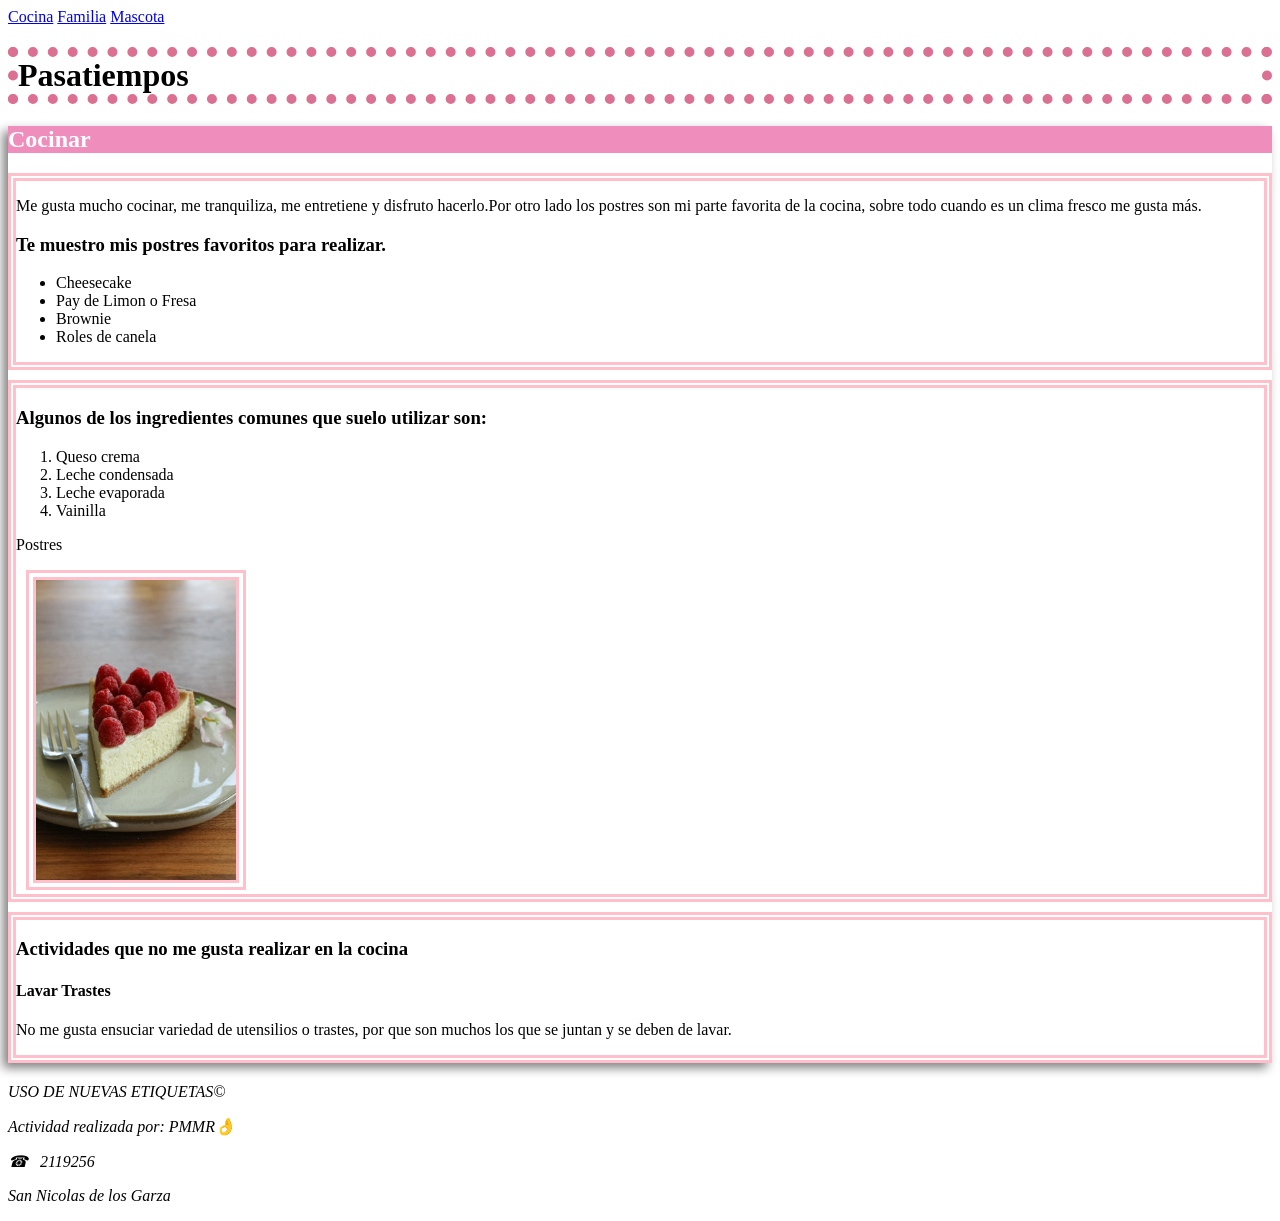
==== cocina.html @ 2b380585 "Seccione mi primer pasatiempo" ====
<!doctype html>
<html lang="en">
  <head>
    <meta charset="UTF-8" />
    <meta name="viewport" content="width=device-width, initial-scale=1.0" />
    <title>Document</title>
    <link rel="stylesheet" href="css/estilos.css" />
  </head>
  <body>
    <header>
      <nav>
        <a href="cocina.html">Cocina</a>
        <a href="familia.html">Familia</a>
        <a href="mascota.html">Mascota</a>
      </nav>
    </header>
    <main>
      <h1>Pasatiempos</h1>
      <article>
        <header>
          <h2>Cocinar</h2>
        </header>
        <section>
          <p>
            Me gusta mucho cocinar, me tranquiliza, me entretiene y disfruto
            hacerlo.Por otro lado los postres son mi parte favorita de la
            cocina, sobre todo cuando es un clima fresco me gusta más.
          </p>
          <h3>Te muestro mis postres favoritos para realizar.</h3>
          <ul>
            <li>Cheesecake</li>
            <li>Pay de Limon o Fresa</li>
            <li>Brownie</li>
            <li>Roles de canela</li>
          </ul>
        </section>

        <section>
          <h3>Algunos de los ingredientes comunes que suelo utilizar son:</h3>
          <ol>
            <li>Queso crema</li>
            <li>Leche condensada</li>
            <li>Leche evaporada</li>
            <li>Vainilla</li>
          </ol>
          <p>Postres</p>
          <img width="200px" src="img/Postres.jpg" alt="Cheesecake" />
        </section>

        <section>
          <h3>Actividades que no me gusta realizar en la cocina</h3>
          <h4>Lavar Trastes</h4>
          <p>
            No me gusta ensuciar variedad de utensilios o trastes, por que son
            muchos los que se juntan y se deben de lavar.
          </p>
        </section>
      </article>
    </main>
    <aside></aside>
    <footer>
      <address>
        <p>USO DE NUEVAS ETIQUETAS&copy;</p>
        <p>Actividad realizada por: PMMR👌</p>
        <p>&phone;&nbsp;&nbsp;&nbsp;2119256</p>
        <p>San Nicolas de los Garza</p>
      </address>
    </footer>
  </body>
</html>
---- css/estilos.css ----
article {
  border: 1px pink;
  box-shadow: -5px 5px 10px grey;
  margin-bottom: 20px;
}

article h2 {
  color: white;
  background: rgb(239, 142, 189);
}

img {
  border: 10px double pink;
  margin-left: 10px;
}

h1 {
  border: 10px dotted palevioletred;
}

section {
  border: 8px double pink;
  margin-top: 10px;
}

footer {
  color: black;
}
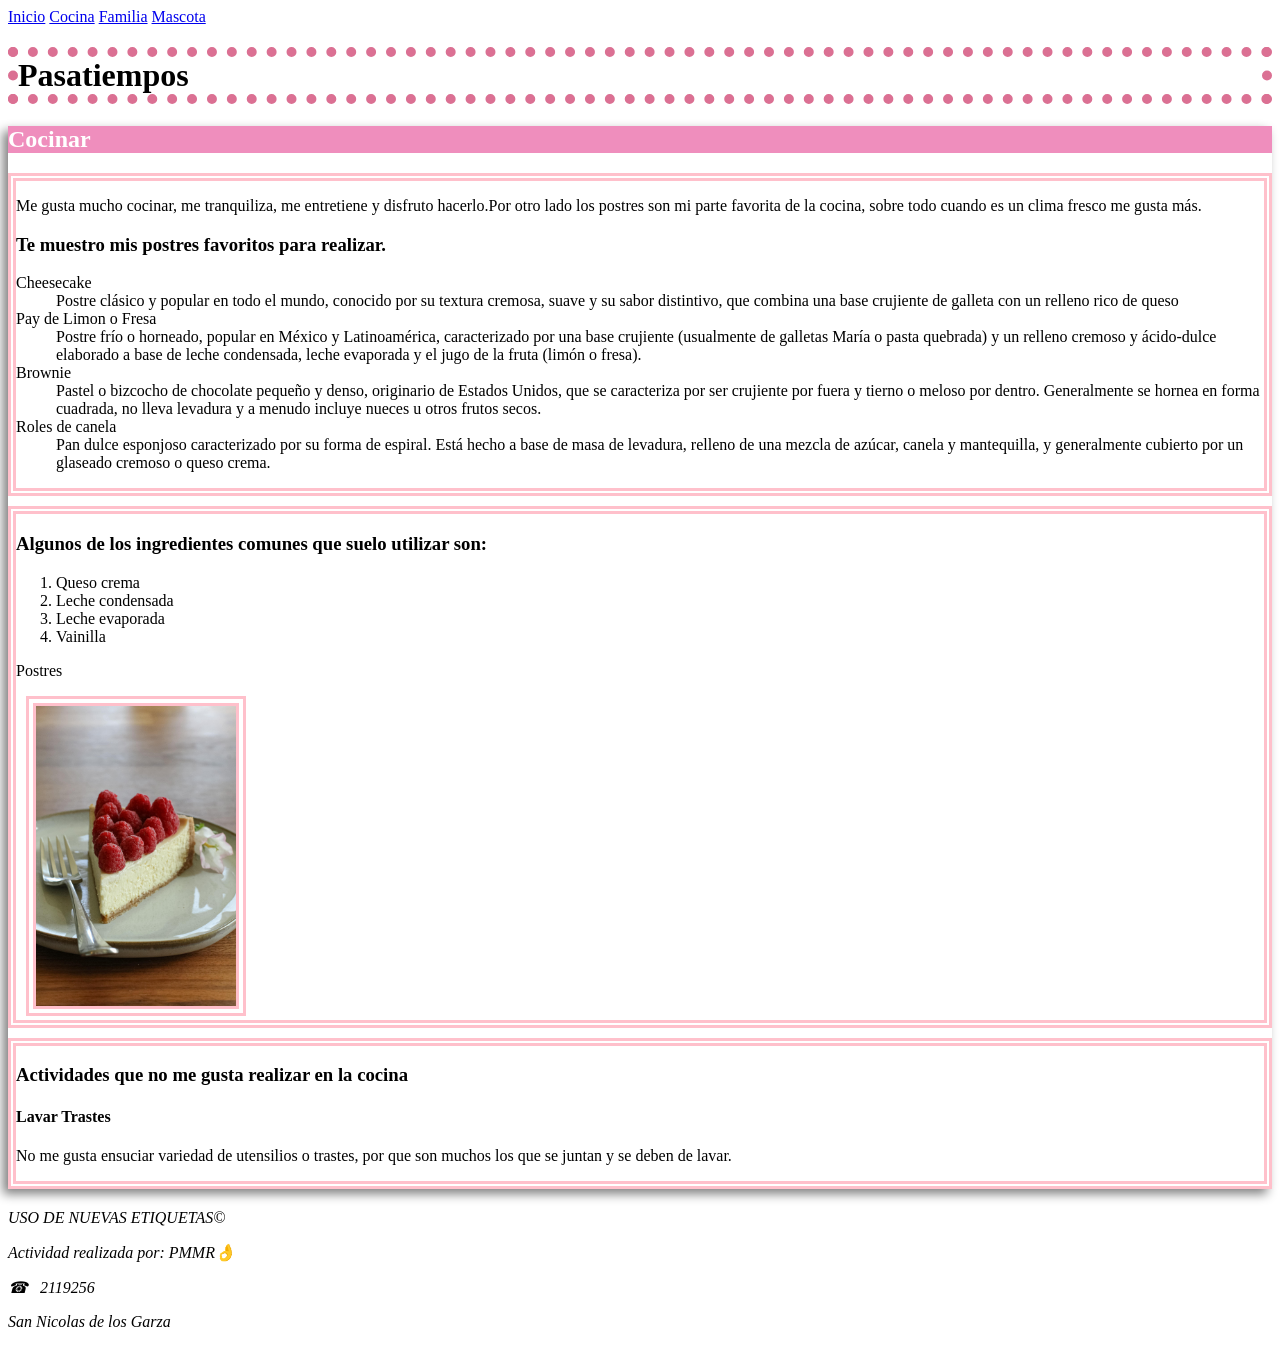
==== commit 42b96edc: "Agregue la pagina principal y el uso de listas de definiciones" ====
--- a/cocina.html
+++ b/cocina.html
@@ -9,6 +9,7 @@
   <body>
     <header>
       <nav>
+        <a href="index.html">Inicio</a>
         <a href="cocina.html">Cocina</a>
         <a href="familia.html">Familia</a>
         <a href="mascota.html">Mascota</a>
@@ -27,12 +28,37 @@
             cocina, sobre todo cuando es un clima fresco me gusta más.
           </p>
           <h3>Te muestro mis postres favoritos para realizar.</h3>
-          <ul>
-            <li>Cheesecake</li>
-            <li>Pay de Limon o Fresa</li>
-            <li>Brownie</li>
-            <li>Roles de canela</li>
-          </ul>
+          <dl>
+            <dt>Cheesecake</dt>
+            <dd>
+              Postre clásico y popular en todo el mundo, conocido por su textura
+              cremosa, suave y su sabor distintivo, que combina una base
+              crujiente de galleta con un relleno rico de queso
+            </dd>
+            <dt>Pay de Limon o Fresa</dt>
+            <dd>
+              Postre frío o horneado, popular en México y Latinoamérica,
+              caracterizado por una base crujiente (usualmente de galletas María
+              o pasta quebrada) y un relleno cremoso y ácido-dulce elaborado a
+              base de leche condensada, leche evaporada y el jugo de la fruta
+              (limón o fresa).
+            </dd>
+            <dt>Brownie</dt>
+            <dd>
+              Pastel o bizcocho de chocolate pequeño y denso, originario de
+              Estados Unidos, que se caracteriza por ser crujiente por fuera y
+              tierno o meloso por dentro. Generalmente se hornea en forma
+              cuadrada, no lleva levadura y a menudo incluye nueces u otros
+              frutos secos.
+            </dd>
+            <dt>Roles de canela</dt>
+            <dd>
+              Pan dulce esponjoso caracterizado por su forma de espiral. Está
+              hecho a base de masa de levadura, relleno de una mezcla de azúcar,
+              canela y mantequilla, y generalmente cubierto por un glaseado
+              cremoso o queso crema.
+            </dd>
+          </dl>
         </section>
 
         <section>
